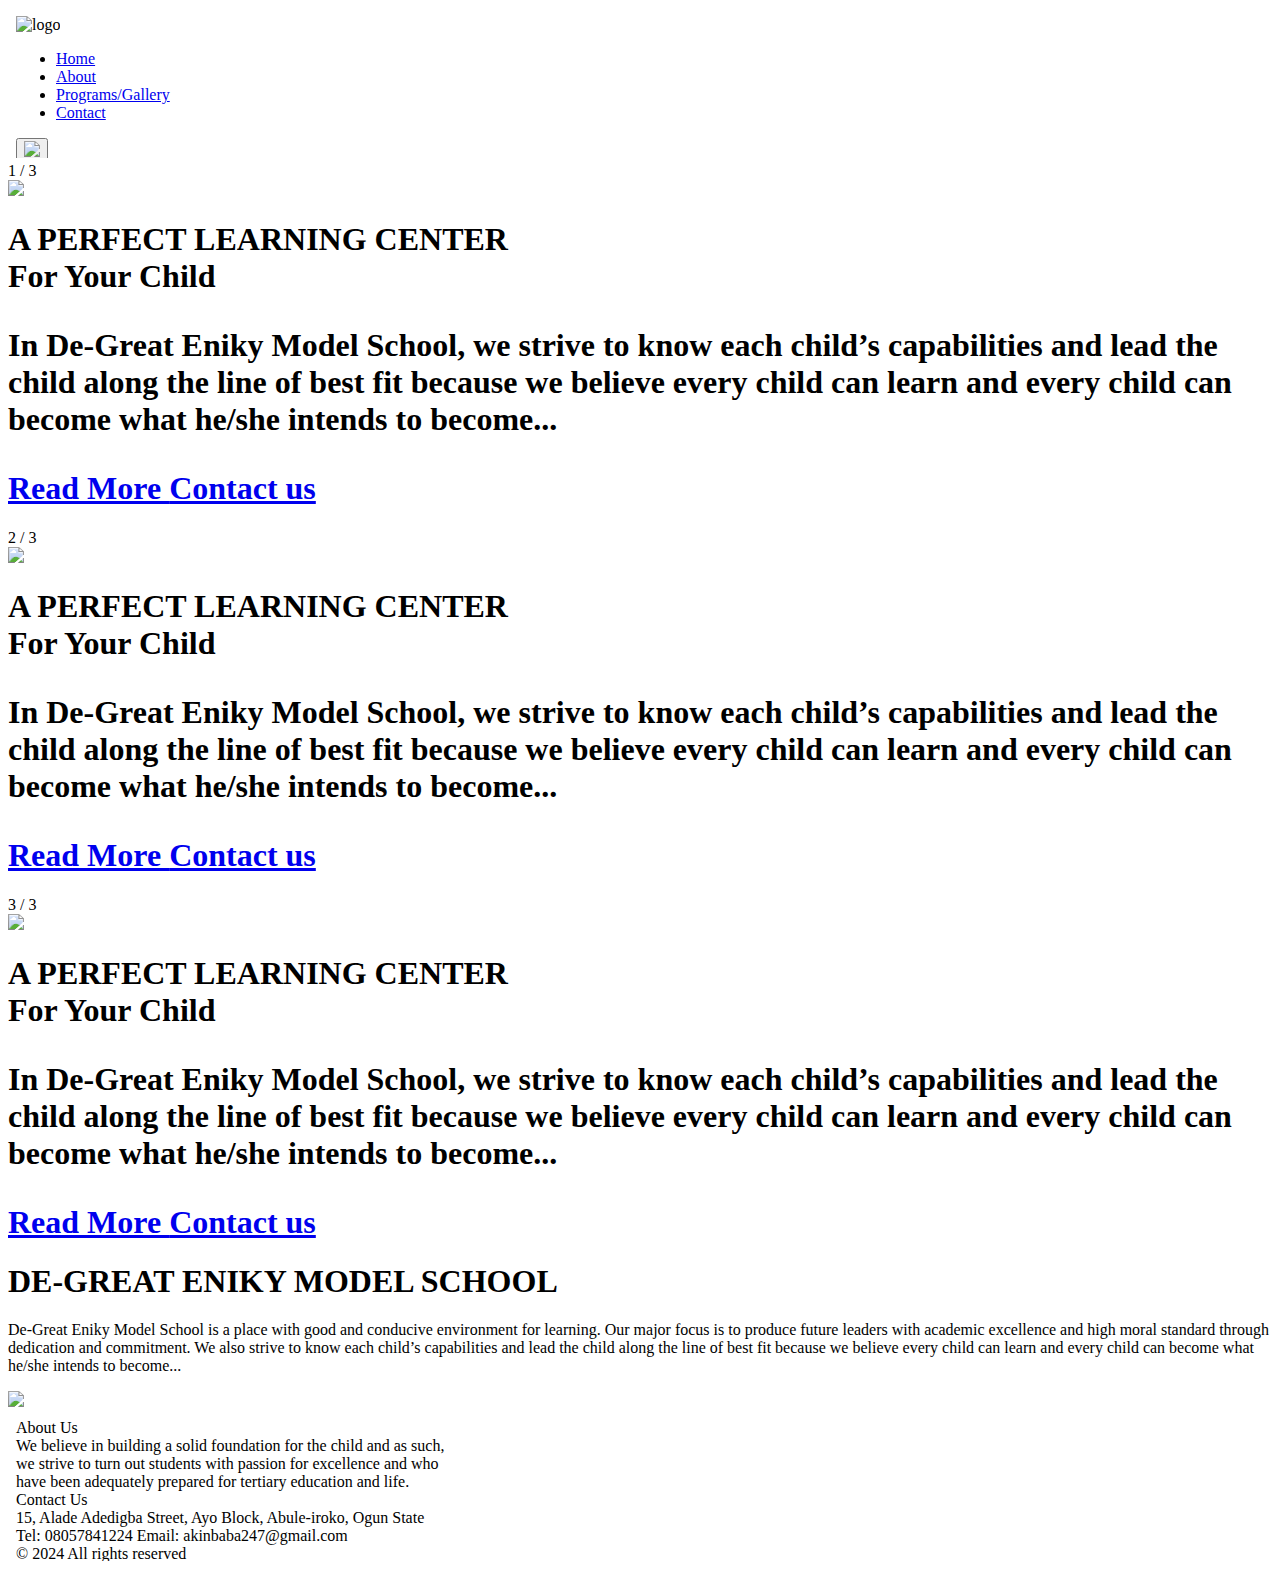
==== index.html @ c5c7da00 "Add files via upload" ====
<!DOCTYPE html>
<html lang="en">
  <head>
    <meta charset="UTF-8" />
    <meta name="viewport" content="width= , initial-scale=1.0" />
    <title>Home page</title>
    <link rel="stylesheet" href="css/style.css">
    <link rel="stylesheet" href="css/responsive.css">
  </head>

  <body>  
    <iframe src="header.html" width="100%" height="50%" frameborder="0" scrolling="no"></iframe>
    
    <main class="content">
      <!-- Slideshow container -->
<div class="slideshow-container">

  <!-- Full-width images with number and caption text -->
  <div class="mySlides fade">
    <div class="numbertext">1 / 3</div>
    <img src="images/pics3.jpg" class="image" style="width:100%">
    <h1 class="detail-box"> A PERFECT LEARNING CENTER <br />
      <span class="kids">
        For Your Child
      </span>
      <p class="details">
        In De-Great Eniky Model School, we strive to know each child’s capabilities and 
        lead the child along the line of best fit because we believe every child can learn 
        and every child can become what he/she intends to become...
      </p>
      <span class="btn-box">
        <a href="about.html" target="_blank" class="btn-1">
          Read More
        </a>
        <a href="contact.html" target="_blank" class="btn-2">
          Contact us
        </a>
      </span>
    </h1>

  </div>

  <div class="mySlides fade">
    <div class="numbertext">2 / 3</div>
    <img src="images/pics4.jpg" class="image" style="width:100%">
    <h1 class="detail-box"> A PERFECT LEARNING CENTER <br />
      <span class="kids">
        For Your Child
      </span>
      <p class="details">
        In De-Great Eniky Model School, we strive to know each child’s capabilities and 
        lead the child along the line of best fit because we believe every child can learn 
        and every child can become what he/she intends to become...
      </p>
      <span class="btn-box">
        <a href="about.html" class="btn-1">
          Read More
        </a>
        <a href="contact.html" class="btn-2">
          Contact us
        </a>
      </span>
    </h1>

  </div>
  <div class="mySlides fade">
    <div class="numbertext">3 / 3</div>
    <div class="detail-box">
    <img src="images/pics5.jpg" class="image" style="width:100%">
    
    <h1 class="detail-box"> A PERFECT LEARNING CENTER <br />
        <span class="kids">
          For Your Child
        </span>
        <p class="details">
          In De-Great Eniky Model School, we strive to know each child’s capabilities and 
          lead the child along the line of best fit because we believe every child can learn 
          and every child can become what he/she intends to become...
        </p>
        <span class="btn-box">
          <a href="about.html" class="btn-1">
            Read More
          </a>
          <a href="contact.html" class="btn-2">
            Contact us
          </a>
        </span>
      </h1>
          </div>
    </div>
    
    <div style="text-align:center">
      <span class="dot" onclick="currentSlide(1)"></span>
      <span class="dot" onclick="currentSlide(2)"></span>
      <span class="dot" onclick="currentSlide(3)"></span>
    </div>
    
  </div>

      <h1 class="info">DE-GREAT ENIKY MODEL SCHOOL</h1>
      <p class="infos">
        De-Great Eniky Model School is a place with good and conducive environment for learning.
        Our major focus is to produce future leaders with academic excellence and high moral standard 
        through dedication and commitment. We also strive to know each child’s capabilities and 
        lead the child along the line of best fit because we believe every child can learn 
        and every child can become what he/she intends to become...
      </p>
      
      <img src="images/banner.jpg" id="banner1">
      
    </main>

    <iframe src="footer.html" width="100%" height="100%" frameborder="0" scrolling="no"></iframe>

    <script src="js/script.js">
    </script>
  </body>
</html>
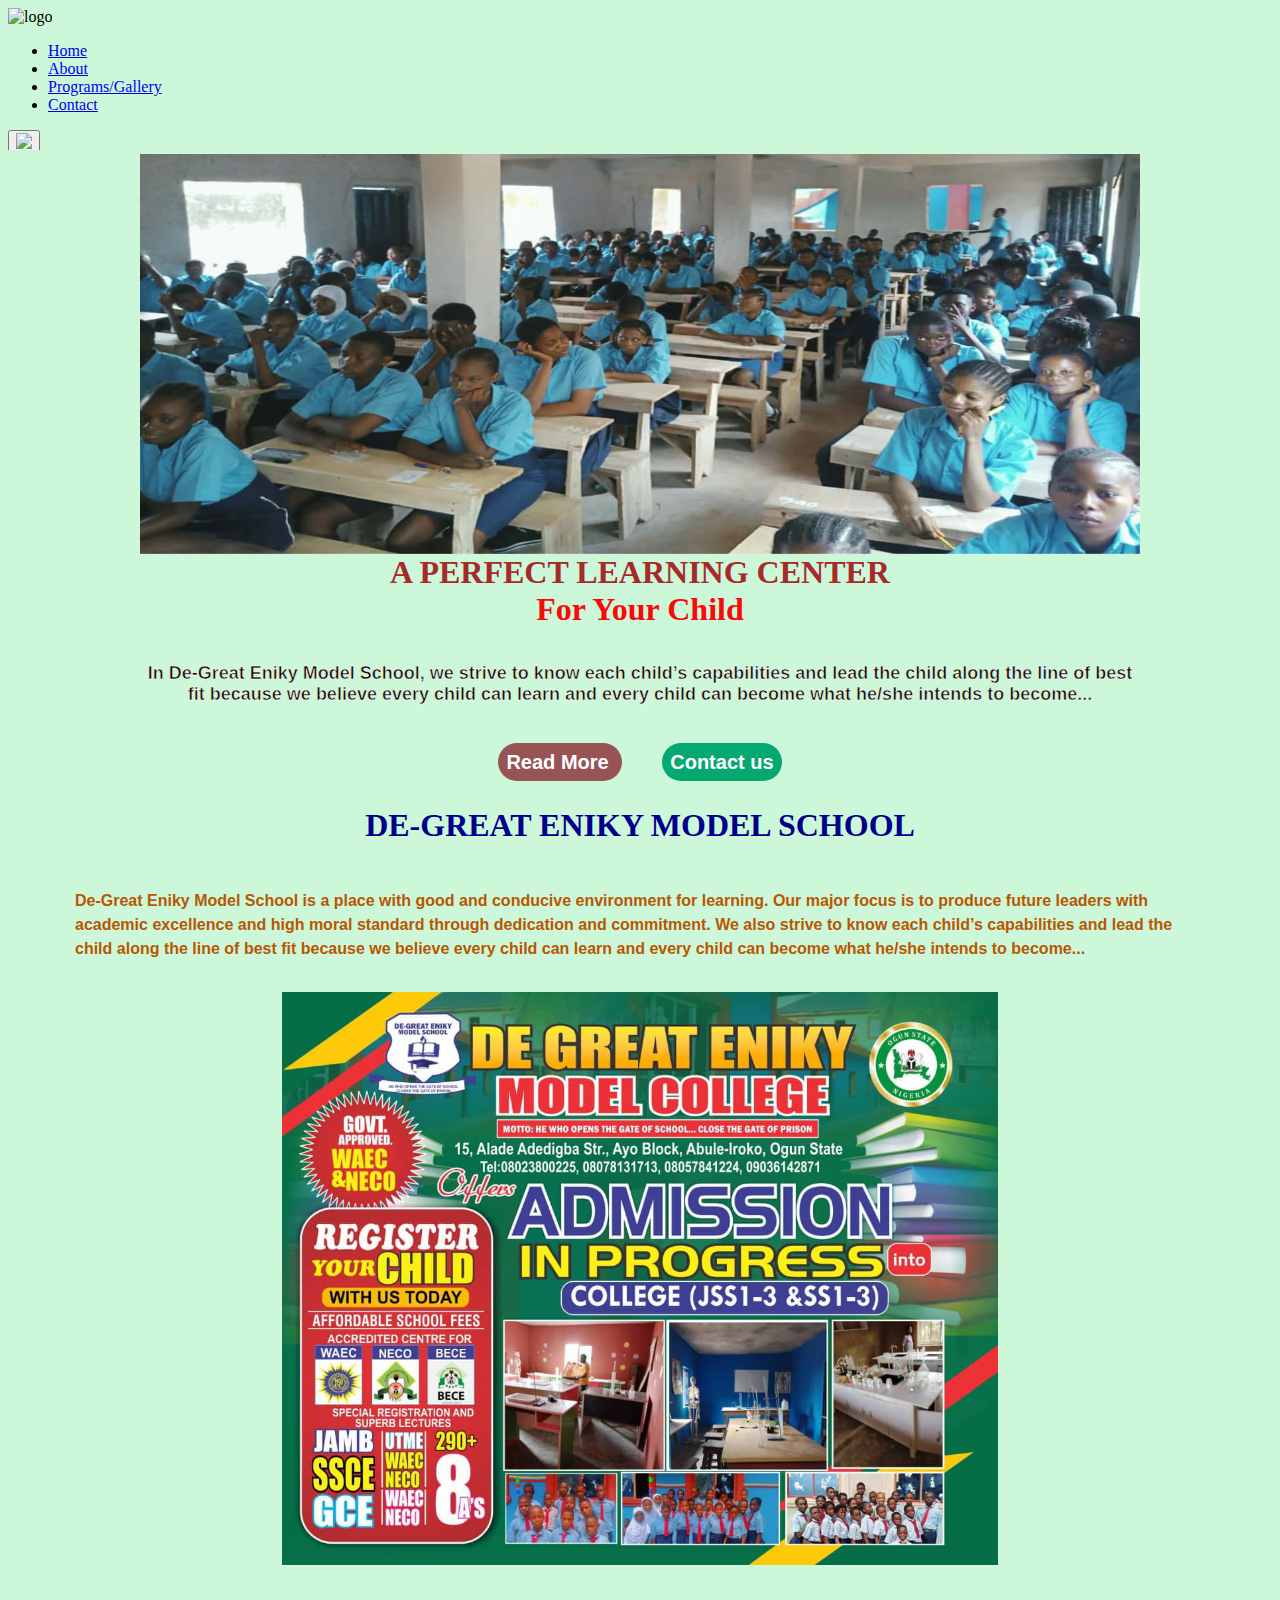
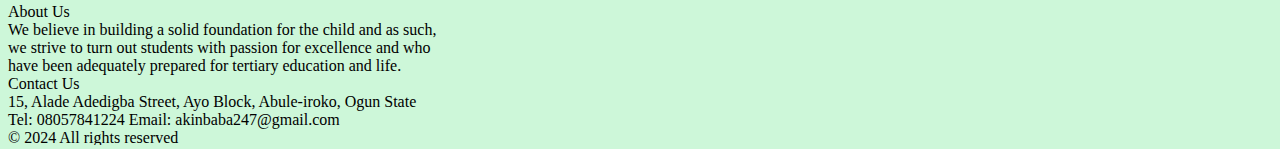
==== commit 6d16d1e8: "Update index.html" ====
--- a/index.html
+++ b/index.html
@@ -4,8 +4,8 @@
     <meta charset="UTF-8" />
     <meta name="viewport" content="width= , initial-scale=1.0" />
     <title>Home page</title>
-    <link rel="stylesheet" href="css/style.css">
-    <link rel="stylesheet" href="css/responsive.css">
+    <link rel="stylesheet" href="style.css">
+    <link rel="stylesheet" href="responsive.css">
   </head>
 
   <body>  
@@ -18,7 +18,7 @@
   <!-- Full-width images with number and caption text -->
   <div class="mySlides fade">
     <div class="numbertext">1 / 3</div>
-    <img src="images/pics3.jpg" class="image" style="width:100%">
+    <img src="pics3.jpg" class="image" style="width:100%">
     <h1 class="detail-box"> A PERFECT LEARNING CENTER <br />
       <span class="kids">
         For Your Child
@@ -42,7 +42,7 @@
 
   <div class="mySlides fade">
     <div class="numbertext">2 / 3</div>
-    <img src="images/pics4.jpg" class="image" style="width:100%">
+    <img src="pics4.jpg" class="image" style="width:100%">
     <h1 class="detail-box"> A PERFECT LEARNING CENTER <br />
       <span class="kids">
         For Your Child
@@ -66,7 +66,7 @@
   <div class="mySlides fade">
     <div class="numbertext">3 / 3</div>
     <div class="detail-box">
-    <img src="images/pics5.jpg" class="image" style="width:100%">
+    <img src="pics5.jpg" class="image" style="width:100%">
     
     <h1 class="detail-box"> A PERFECT LEARNING CENTER <br />
         <span class="kids">
@@ -106,13 +106,13 @@
         and every child can become what he/she intends to become...
       </p>
       
-      <img src="images/banner.jpg" id="banner1">
+      <img src="banner.jpg" id="banner1">
       
     </main>
 
     <iframe src="footer.html" width="100%" height="100%" frameborder="0" scrolling="no"></iframe>
 
-    <script src="js/script.js">
+    <script src="script.js">
     </script>
   </body>
-</html>+</html>
--- a/style.css
+++ b/style.css
@@ -0,0 +1,239 @@
+* {
+  margin: 0;
+  padding: 0;
+  box-sizing: border-box;
+}
+
+body {
+  padding: 0;
+  font-family: sans-serif;
+  text-align: center;
+  background-color: rgb(205, 247, 217);
+}
+
+ h1 {
+   font-weight: bolder;
+   font-family: roboto;
+    text-align: center;
+    color: darkblue;
+ }
+
+p {
+   padding: 5px;
+}
+
+.header_section {
+  display:inline-flex;
+  background-color: #aeb404;
+  width: 100%;
+}
+
+ .navlink {
+  position:relative;
+  font-weight:bold;
+  margin-left: 150px;
+}
+
+ .navbar {
+  display: flex;
+  list-style: none;
+  margin-top:60px;
+  margin-right:560px;
+}
+
+ .navbar a {
+  color: rgb(251, 249, 249);
+  padding: 10px 40px;
+  text-decoration: none;
+  background-color:rgb(6, 92, 34);
+ }
+
+ .navbar a:hover {
+  background-color: #656665;
+ }
+
+ .navbar li a:active {
+  background-color: red;
+ }
+
+ #logo {
+  margin: 20px 0px 15px 70px;
+  width: 120px;
+  height: 80px;
+ }
+
+ .footer_section {
+  background-color: #5e610e;
+  width: 100%;
+  position: fixed;
+  bottom: 0;
+}
+
+.footers {
+  display: inline-block;
+  text-align: left;
+  font-weight: bold;
+  padding:5px 50px 5px 50px;
+  margin-right: 45px;
+}
+
+.footer_text {
+  color: white;
+  font-size: 70%;
+}
+
+ .copyright {
+  color: black;
+  text-align: center;
+  display:block;
+  padding: 5px;
+ }
+
+
+.mySlides {display: none;}
+
+.image {vertical-align: middle;
+  width: 100%;
+  height: 400px;
+  opacity: .9;
+  }
+
+/* Slideshow container */
+.slideshow-container {
+  max-width: 1000px;
+  position: relative;
+  vertical-align:bottom;
+  display: inline-block;
+}
+
+/* Number text (1/3 etc) */
+.numbertext {
+  color: #f2f2f2;
+  font-size: 12px;
+  padding: 8px 12px;
+  position: absolute;
+  top: 0;
+}
+
+/* The dots/bullets/indicators 
+.dot {
+  height: 15px;
+  width: 15px;
+  margin: 4px;
+  background-color: #bb5d05;
+  border-radius: 50%;
+  display: inline-block;
+  transition: background-color 0.6s ease;
+}*/
+
+.kids {
+  font-family: serif;
+  color: rgb(249, 9, 9);
+}
+
+.detail-box {
+  color: brown;
+}
+
+.details {
+  font-family:sans-serif;
+  font-weight: bolder;
+  font-size:18px;
+  color: rgb(21, 12, 0);
+  margin-bottom: 3%;
+  margin-top: 3%;
+  -webkit-text-stroke: .5px white
+}
+
+.btn-box {
+  font-size: 20px;
+  padding: 10px 40px;
+  text-decoration: none;
+}
+
+.btn-1,.btn-2{
+  color: white;
+  font-family:sans-serif;
+  background-color: #d84c4c;
+  text-decoration: none;
+  padding: 8px;
+  border-radius: 20px;
+}
+
+.btn-1 {
+  background-color: #985454;
+}
+
+.btn-2 {
+  background-color: rgb(6, 168, 114);
+  margin-left: 40px;
+}
+
+.btn-1:hover, .btn-2:hover {
+  background-color: #afb801;
+}
+
+.info {
+  padding: 30px;
+}
+
+.infos {
+  text-align: left;
+  color: #b85702;
+  font-weight: 600;
+  margin: 10px 70px 0px 70px;
+  line-height: 1.5;
+}
+
+blockquote {
+  padding: 20px 50px 20px;
+      border-left: 4px solid #ff9600;
+      font-size: 16px;
+    }
+
+.gallery {
+  display: inline;
+  width: 60%;
+  height:auto;
+}    
+
+/* Fading animation */
+.fade {
+  animation-name: fade;
+  animation-duration: 1.5s;
+}
+
+@keyframes fade {
+  from {opacity: .4} 
+  to {opacity: 1}
+}
+
+.navbar1 {
+  display: none;
+}
+
+#teacher {
+  width: 50%;
+  padding-top: 5%;
+}
+
+.teachers {
+  display: flexbox;
+}
+
+#banner {
+  width: 58%;
+  padding: 0px 0px 80px 20px;
+  float: left;
+}
+
+#address {
+  width: 41%;
+}
+
+
+#banner1 {
+  width: 60%;
+  height: 2%;
+  padding: 2%;
+}--- a/responsive.css
+++ b/responsive.css
@@ -0,0 +1,94 @@
+/* On smaller screens, decrease text size */
+@media only screen and (max-width: 1000px) {
+    .text {font-size: 11px}
+    .navlink {
+      display: none;
+    }
+  
+  /* Navbar container */
+  .navbar1 {
+    overflow: hidden;
+    background-color: #c71515;
+    font-family: Arial;
+    border-left: #aeb404;
+    display: inline;
+  }
+  
+  /* Links inside the navbar */
+  .navbar1 a {
+    float: left;
+    font-size: 16px;
+    color: white;
+    text-align: center;
+    text-decoration: none;
+  }
+  
+  /* The dropdown container */
+  .dropdown {
+    float:left;
+    overflow: hidden;
+  }
+  
+  /* Dropdown button */
+  .dropdown .dropbtn {
+    font-size: 16px;
+    border: none;
+    outline: none;
+    color: white;
+    padding: 0px;
+    background-color: inherit;
+    font-family: inherit; /* Important for vertical align on mobile phones */
+     /* Important for vertical align on mobile phones */
+  }
+  
+  /* Add a red background color to navbar links on hover */
+  .navbar1 a:hover, .dropdown:hover .dropbtn {
+    background-color: rgb(108, 142, 61);
+  }
+  
+  /* Dropdown content (hidden by default) */
+  .dropdown-content {
+    display:none;
+    position: fixed;
+    background-color: #f5efef;
+    min-width: 130px;
+    box-shadow: 0px 8px 16px 0px rgb(158, 241, 63);
+    margin: 40px 0px 0px 30px;
+  }
+  
+  
+  /* Links inside the dropdown */
+  .dropdown-content a {
+    float: flex;
+    color: red;
+    padding: 12px 16px;
+    text-decoration: none;
+    display: flex;
+    text-align: left;
+    font-weight:650;
+  }
+  
+  /* Add a grey background color to dropdown links on hover */
+  .dropdown-content a:hover {
+    background-color: #b8b1b1;
+  }
+  
+  /* Show the dropdown menu on hover */
+  .dropdown:hover .dropdown-content {
+    display: block;
+  }
+  /*
+  #menu {
+    transform: translate(60px,120px);
+  }*/
+  #menu {
+    position: absolute;
+    width: auto;
+    height: 30px;
+    margin: 40px 20px 10px 350px;
+  }
+
+  .footers,.copyright {
+    font-size: 10px;
+  }
+    }  